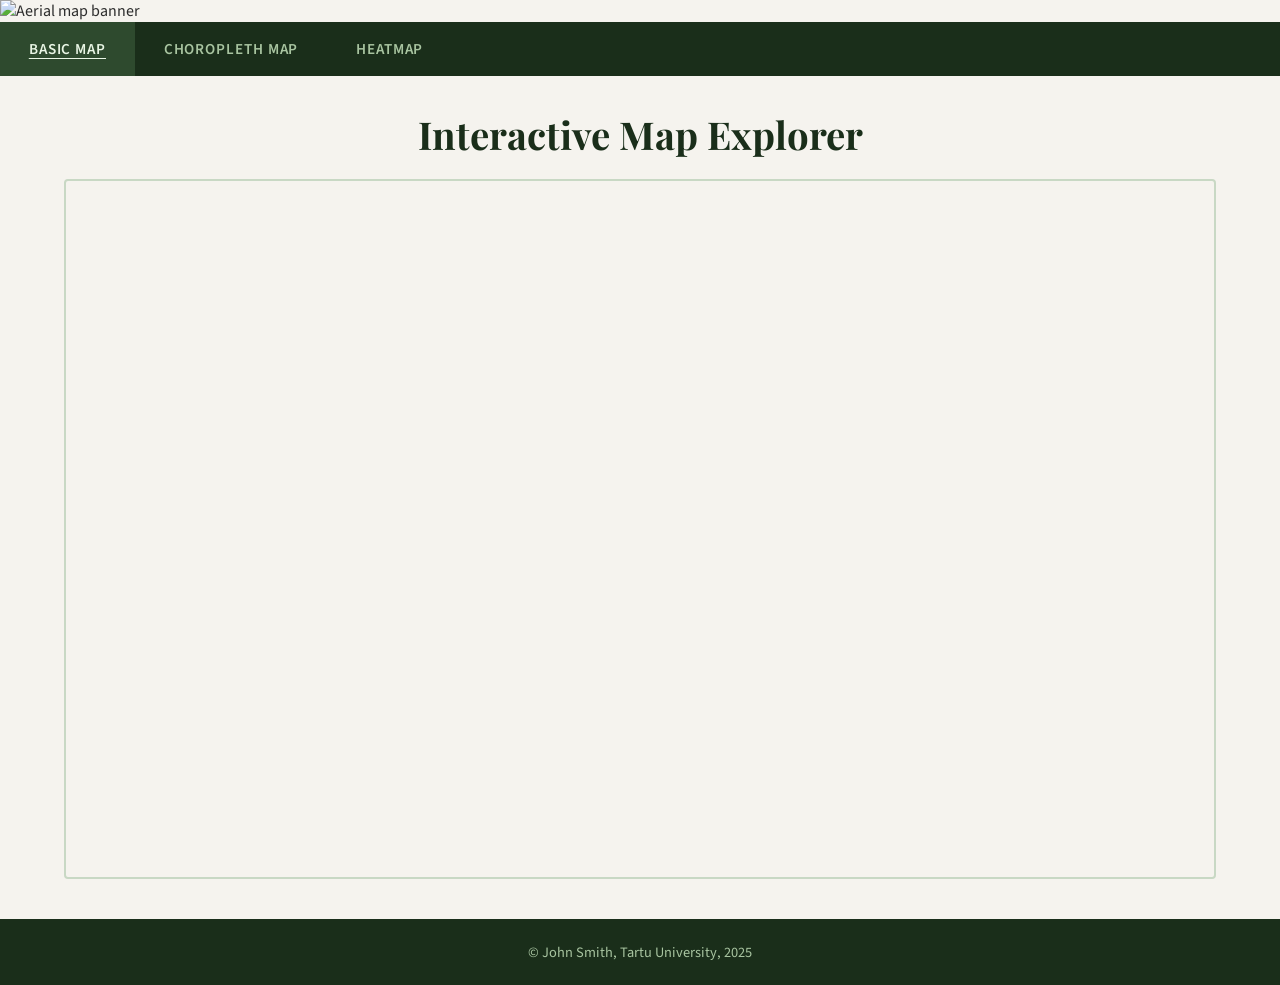
==== map1/index.html @ 2b94702e "Add files via upload" ====
<!DOCTYPE html>
<html lang="en">
<head>
    <meta charset="UTF-8">
    <meta name="viewport" content="width=device-width, initial-scale=1.0">
    <title>Map Explorer</title>
    <link href="https://fonts.googleapis.com/css2?family=Playfair+Display:wght@700&family=Source+Sans+3:wght@400;600&display=swap" rel="stylesheet">
    <link rel="stylesheet" href="css/styles.css">
</head>
<body>

    <!-- 1. Banner -->
    <div class="banner">
        <img
            src="https://images.unsplash.com/photo-1524661135-423995f22d0b?w=1920&h=300&fit=crop&crop=center"
            alt="Aerial map banner"
        />
    </div>

    <!-- 2. Navbar -->
    <nav>
        <a href="index.html" class="active">Basic Map</a>
        <a href="#">Choropleth Map</a>
        <a href="#">Heatmap</a>
    </nav>

    <!-- 3. Title -->
    <div class="title-block">
        <h1>Interactive Map Explorer</h1>
    </div>

    <!-- 4. Container -->
    <div class="map-container">
        <!-- 5. Map -->
        <div id="map"></div>
    </div>

    <!-- 6. Footer -->
    <footer>
        &copy; John Smith, Tartu University, 2025
    </footer>

</body>
</html>
---- map1/css/styles.css ----
*, *::before, *::after {
    box-sizing: border-box;
    margin: 0;
    padding: 0;
}

body {
    font-family: 'Source Sans 3', sans-serif;
    background-color: #f5f3ee;
    color: #2c2c2c;
}

/* 1. Banner */
.banner {
    width: 100%;
    overflow: hidden;
    display: block;
}

.banner img {
    width: 100%;
    height: auto;
    display: block;
}

/* 2. Navbar */
nav {
    background-color: #1a2e1a;
    display: flex;
}

nav a {
    font-family: 'Source Sans 3', sans-serif;
    font-weight: 600;
    font-size: 0.95rem;
    letter-spacing: 0.06em;
    text-transform: uppercase;
    color: #a8c4a0;
    text-decoration: none;
    padding: 1rem 1.8rem;
    transition: background-color 0.2s, color 0.2s;
}

nav a:hover {
    background-color: #243824;
    color: #d4e8d0;
}

nav a.active {
    color: #e8f5e4;
    text-decoration: underline;
    text-underline-offset: 4px;
    background-color: #2e4a2e;
}

/* 3. Title */
.title-block {
    text-align: center;
}

.title-block h1 {
    font-family: 'Playfair Display', serif;
    font-size: 2.4rem;
    color: #1a2e1a;
    margin-top: 2rem;
    margin-bottom: 1.2rem;
}

/* 4. Map Container */
.map-container {
    padding-left: 5%;
    padding-right: 5%;
}

/* 5. Map element */
#map {
    height: 700px;
    border: 2px solid #c8d8c4;
    border-radius: 4px;
}

/* 6. Footer */
footer {
    margin-top: 2.5rem;
    padding: 1.4rem 5%;
    background-color: #1a2e1a;
    color: #a8c4a0;
    font-size: 0.9rem;
    text-align: center;
}
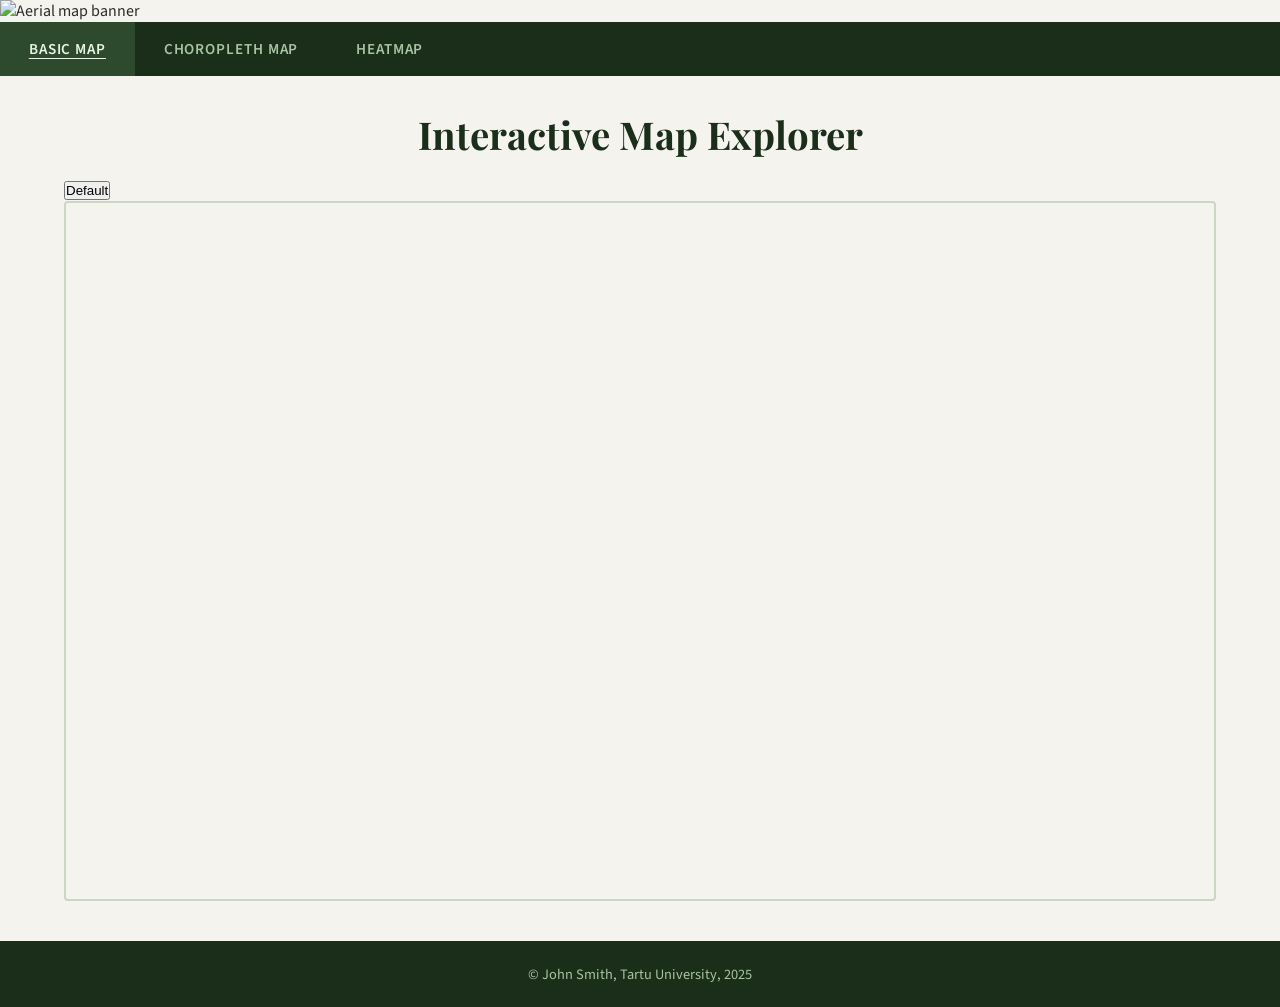
==== commit f0478644: "Add files via upload" ====
--- a/map1/index.html
+++ b/map1/index.html
@@ -4,12 +4,15 @@
     <meta charset="UTF-8">
     <meta name="viewport" content="width=device-width, initial-scale=1.0">
     <title>Map Explorer</title>
+
+    <link rel="stylesheet" href="https://unpkg.com/leaflet@1.7.1/dist/leaflet.css" />
+    <link rel="stylesheet" href="https://unpkg.com/leaflet.markercluster@1.4.1/dist/MarkerCluster.css" />
+    <link rel="stylesheet" href="https://unpkg.com/leaflet.markercluster@1.4.1/dist/MarkerCluster.Default.css" />
     <link href="https://fonts.googleapis.com/css2?family=Playfair+Display:wght@700&family=Source+Sans+3:wght@400;600&display=swap" rel="stylesheet">
     <link rel="stylesheet" href="css/styles.css">
 </head>
 <body>
 
-    <!-- 1. Banner -->
     <div class="banner">
         <img
             src="https://images.unsplash.com/photo-1524661135-423995f22d0b?w=1920&h=300&fit=crop&crop=center"
@@ -17,28 +20,29 @@
         />
     </div>
 
-    <!-- 2. Navbar -->
     <nav>
         <a href="index.html" class="active">Basic Map</a>
-        <a href="#">Choropleth Map</a>
-        <a href="#">Heatmap</a>
+        <a href="choroplethmap.html">Choropleth Map</a>
+        <a href="heatmap.html">Heatmap</a>
     </nav>
 
-    <!-- 3. Title -->
     <div class="title-block">
         <h1>Interactive Map Explorer</h1>
     </div>
 
-    <!-- 4. Container -->
     <div class="map-container">
+        <button onclick="defaultMapSettings()">Default</button>
         <!-- 5. Map -->
         <div id="map"></div>
     </div>
 
-    <!-- 6. Footer -->
     <footer>
         &copy; John Smith, Tartu University, 2025
     </footer>
 
+    <script src="https://unpkg.com/leaflet@1.7.1/dist/leaflet.js"></script>
+    <script src="https://unpkg.com/leaflet.markercluster@1.4.1/dist/leaflet.markercluster.js"></script>
+    <script src="js/javascript.js"></script>
+
 </body>
 </html>
